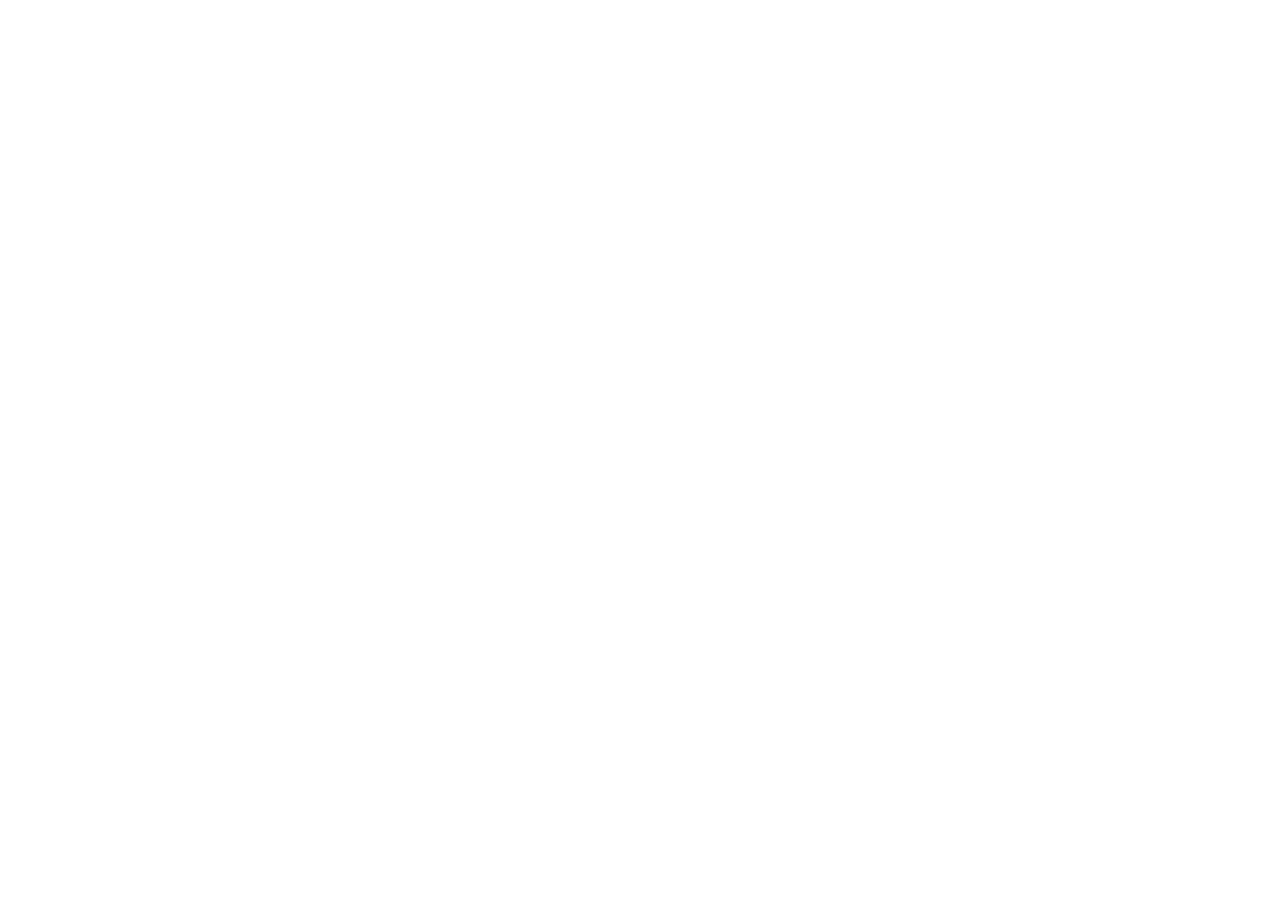
==== app/index.html @ 07774671 "added base infrastructure" ====
<!DOCTYPE html>
<!--[if lt IE 7]>      <html lang="en" ng-app="samplePlayer" class="no-js lt-ie9 lt-ie8 lt-ie7"> <![endif]-->
<!--[if IE 7]>         <html lang="en" ng-app="samplePlayer" class="no-js lt-ie9 lt-ie8"> <![endif]-->
<!--[if IE 8]>         <html lang="en" ng-app="samplePlayer" class="no-js lt-ie9"> <![endif]-->
<!--[if gt IE 8]><!--> <html lang="en" ng-app="samplePlayer" class="no-js"> <!--<![endif]-->
<head>
  <meta charset="utf-8">
  <meta http-equiv="X-UA-Compatible" content="IE=edge">
  <title>Sample Video Player</title>
  <meta name="description" content="">
  <meta name="viewport" content="width=device-width, initial-scale=1">
  <link rel="stylesheet" href="bower_components/html5-boilerplate/dist/css/normalize.css">
  <link rel="stylesheet" href="bower_components/html5-boilerplate/dist/css/main.css">
  <link rel="stylesheet" href="css/app.css">
  <script src="bower_components/html5-boilerplate/dist/js/vendor/modernizr-2.8.3.min.js"></script>
</head>
<body>
  <!--[if lt IE 7]>
      <p class="browsehappy">You are using an <strong>outdated</strong> browser. Please <a href="http://browsehappy.com/">upgrade your browser</a> to improve your experience.</p>
  <![endif]-->

  <div ng-view></div>

  <!-- In production use:
  <script src="//ajax.googleapis.com/ajax/libs/angularjs/x.x.x/angular.min.js"></script>
  -->
  <script src="bower_components/angular/angular.js"></script>
  <script src="bower_components/angular-route/angular-route.js"></script>
  <script src="js/app.js"></script>
  <script src="js/controllers/moviesCtrl.js"></script>
  <script src="js/services/movie.js"></script>
  <script src="js/directives/player.js"></script>
</body>
</html>
---- app/css/app.css ----
/* app css stylesheet */

.menu {
  list-style: none;
  border-bottom: 0.1em solid black;
  margin-bottom: 2em;
  padding: 0 0 0.5em;
}

.menu:before {
  content: "[";
}

.menu:after {
  content: "]";
}

.menu > li {
  display: inline;
}

.menu > li:before {
  content: "|";
  padding-right: 0.3em;
}

.menu > li:nth-child(1):before {
  content: "";
  padding: 0;
}
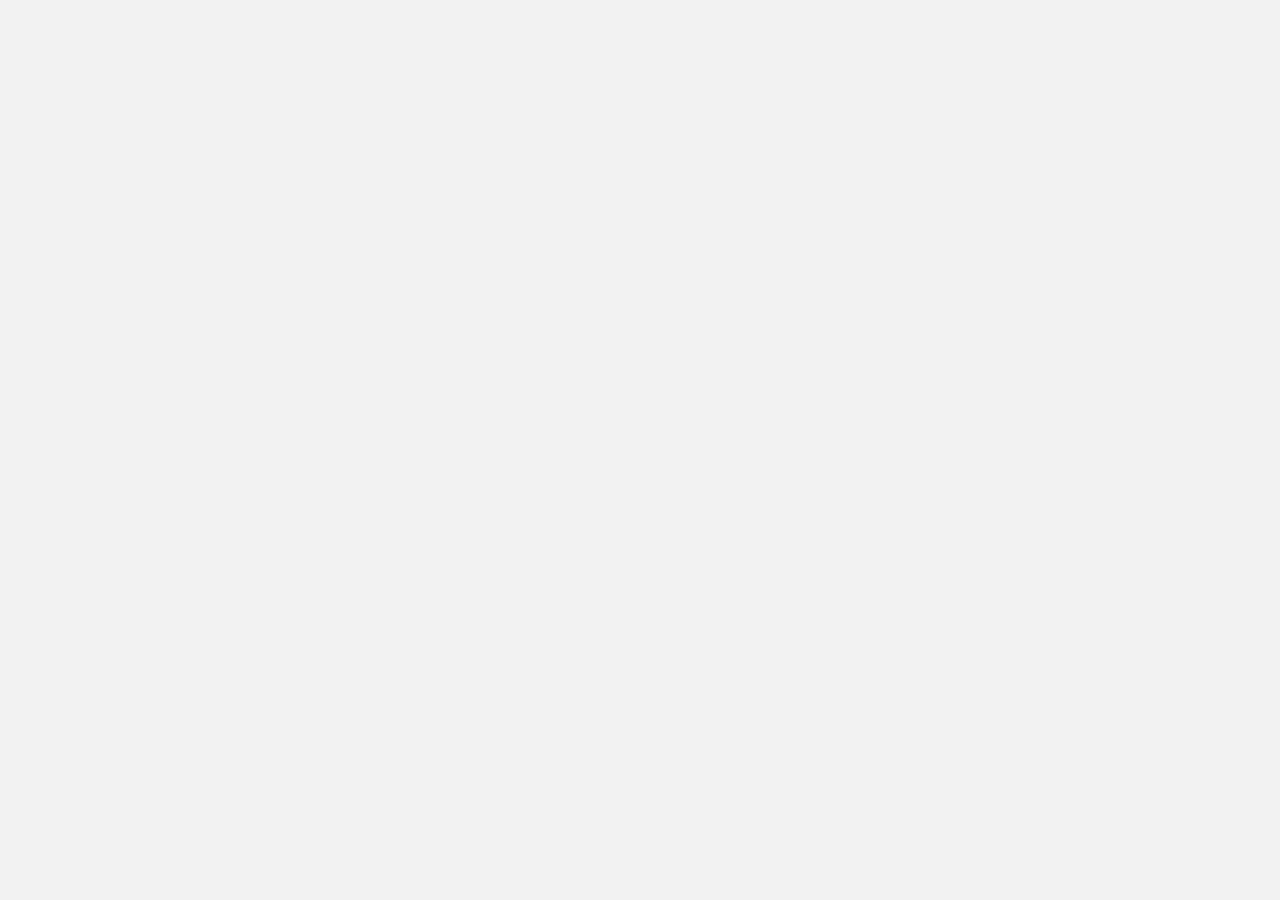
==== commit 064e357c: "added video player logic" ====
--- a/app/index.html
+++ b/app/index.html
@@ -26,9 +26,12 @@
   -->
   <script src="bower_components/angular/angular.js"></script>
   <script src="bower_components/angular-route/angular-route.js"></script>
+  <script src="bower_components/angular-sanitize/angular-sanitize.js"></script>
   <script src="js/app.js"></script>
   <script src="js/controllers/moviesCtrl.js"></script>
   <script src="js/services/movie.js"></script>
-  <script src="js/directives/player.js"></script>
+  <script src="js/directives/videoPlayer.js"></script>
+  <script src="js/directives/videoList.js"></script>
 </body>
 </html>
+
--- a/app/css/app.css
+++ b/app/css/app.css
@@ -1,30 +1,76 @@
-/* app css stylesheet */
-
-.menu {
-  list-style: none;
-  border-bottom: 0.1em solid black;
-  margin-bottom: 2em;
-  padding: 0 0 0.5em;
+body {
+  background-color: #f2f2f2;
 }
 
-.menu:before {
-  content: "[";
+.row {
+  padding-top: 20px;
+  padding-bottom: 20px;
+  margin: 0 auto;
+  max-width: 800px;
 }
 
-.menu:after {
-  content: "]";
+.columns-4 {
+  position: relative;
+  float: left;
 }
 
-.menu > li {
-  display: inline;
+video {
+  width: 100%;
+  background-color: white;
+  box-shadow: 0 3px 5px rgba(0, 0, 0, 0.5);
 }
 
-.menu > li:before {
-  content: "|";
-  padding-right: 0.3em;
+.video-item {
+  margin: 0 auto;
+  max-width: 150px;
+  cursor: pointer;
 }
 
-.menu > li:nth-child(1):before {
-  content: "";
-  padding: 0;
+.movie-description {
+  padding-left: 20px;
 }
+
+.movie-description .category {
+  float: left;
+}
+
+.movie-description address {
+  padding-left: 100px;
+}
+
+@media(max-width:767px) {
+  .row {
+    padding-left: 0;
+    padding-right: 0;
+  }
+
+  .columns-4 {
+    width: 50%;
+  }
+}
+
+@media(min-width:768px) {
+  .row {
+    max-width: 800px;
+  }
+
+  .columns-4 {
+    width: 25%;
+  }
+}
+
+@media(min-width:992px) {
+  .columns-4 {
+    width: 25%;
+  }
+}
+
+@media(min-width:1200px) {
+  .row {
+    max-width: 800px;
+  }
+
+  .columns-4 {
+    width: 25%;
+  }
+}